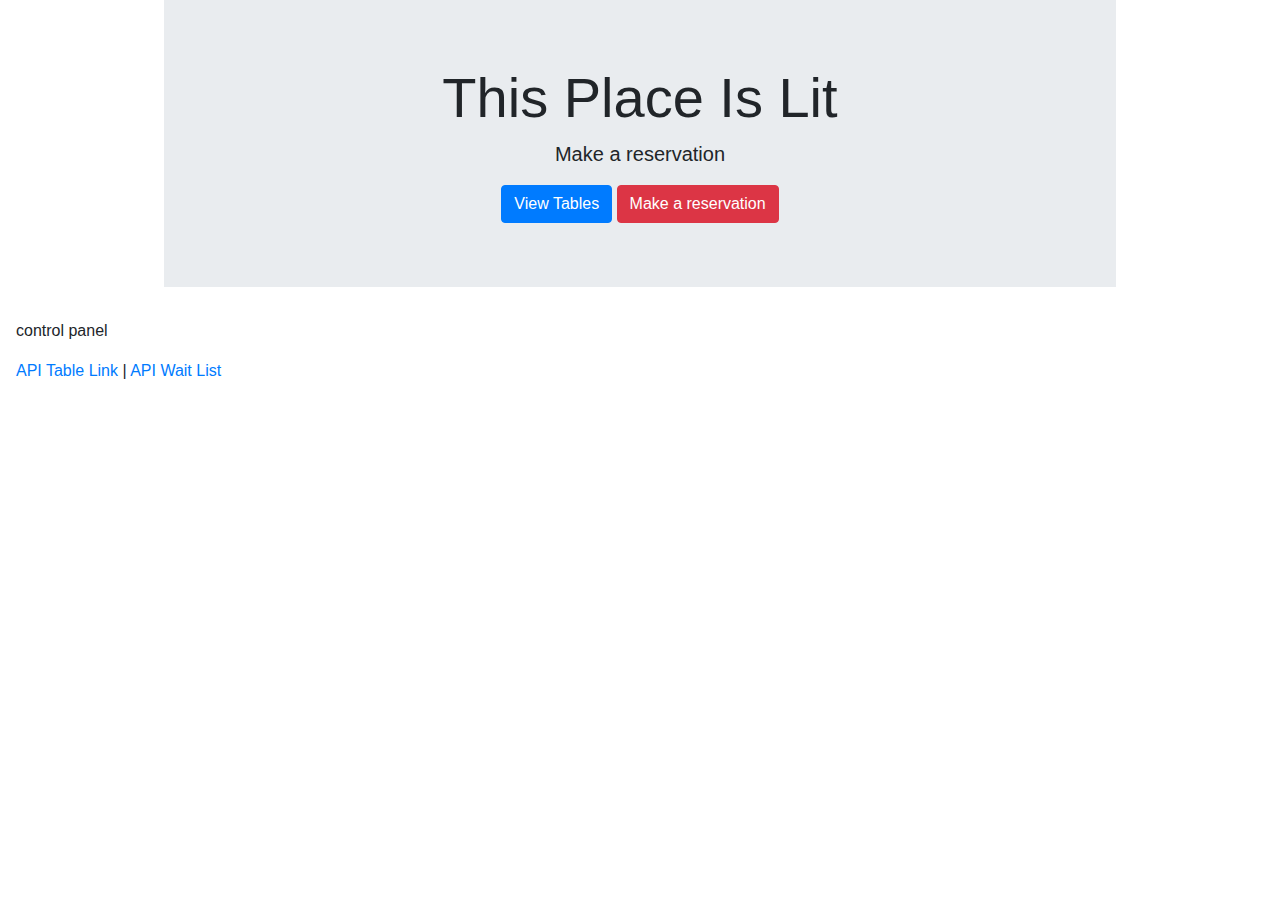
==== public/index.html @ 9a72f135 "changed path" ====
<!DOCTYPE html>
<html lang="en">
  <head>
    <meta charset="UTF-8" />
    <meta name="viewport" content="width=device-width, initial-scale=1.0" />
    <title>Welcome to This Place Lit!</title>
    <link
      rel="stylesheet"
      href="https://stackpath.bootstrapcdn.com/bootstrap/4.4.1/css/bootstrap.min.css"
      integrity="sha384-Vkoo8x4CGsO3+Hhxv8T/Q5PaXtkKtu6ug5TOeNV6gBiFeWPGFN9MuhOf23Q9Ifjh"
      crossorigin="anonymous"
    />
    <link
      rel="stylesheet"
      href="https://use.fontawesome.com/releases/v5.8.1/css/all.css"
      integrity="sha384-50oBUHEmvpQ+1lW4y57PTFmhCaXp0ML5d60M1M7uH2+nqUivzIebhndOJK28anvf"
      crossorigin="anonymous"
    />
    <link rel="stylesheet" type="text/css" href="style.css" />
  </head>
  <body>
    <div class="row">
      <div class="col-md-9 container-fluid">
        <div class="jumbotron jumbotron-fluid">
          <div class=" container">
            <h1 class=" text-center display-4">
              <i class="fas fa-fire"></i>

              This Place Is Lit
            </h1>
            <p class="text-center lead">Make a reservation</p>
            <div class="text-center">
              <a href="tables.html">
                <button class=" btn btn-primary">View Tables</button></a
              >
              <a href="reservations.html"
                ><button class="btn btn-danger">Make a reservation</button></a
              >
            </div>
          </div>
        </div>
      </div>
    </div>
    <div class="ml-3 master">
      <p>
        control panel
      </p>
      <a href="">API Table Link</a> | <a href=""> API Wait List</a>
    </div>
    <script src="./js/index.js"></script>
    <script src="https://ajax.googleapis.com/ajax/libs/jquery/3.4.1/jquery.min.js"></script>
  </body>
</html>
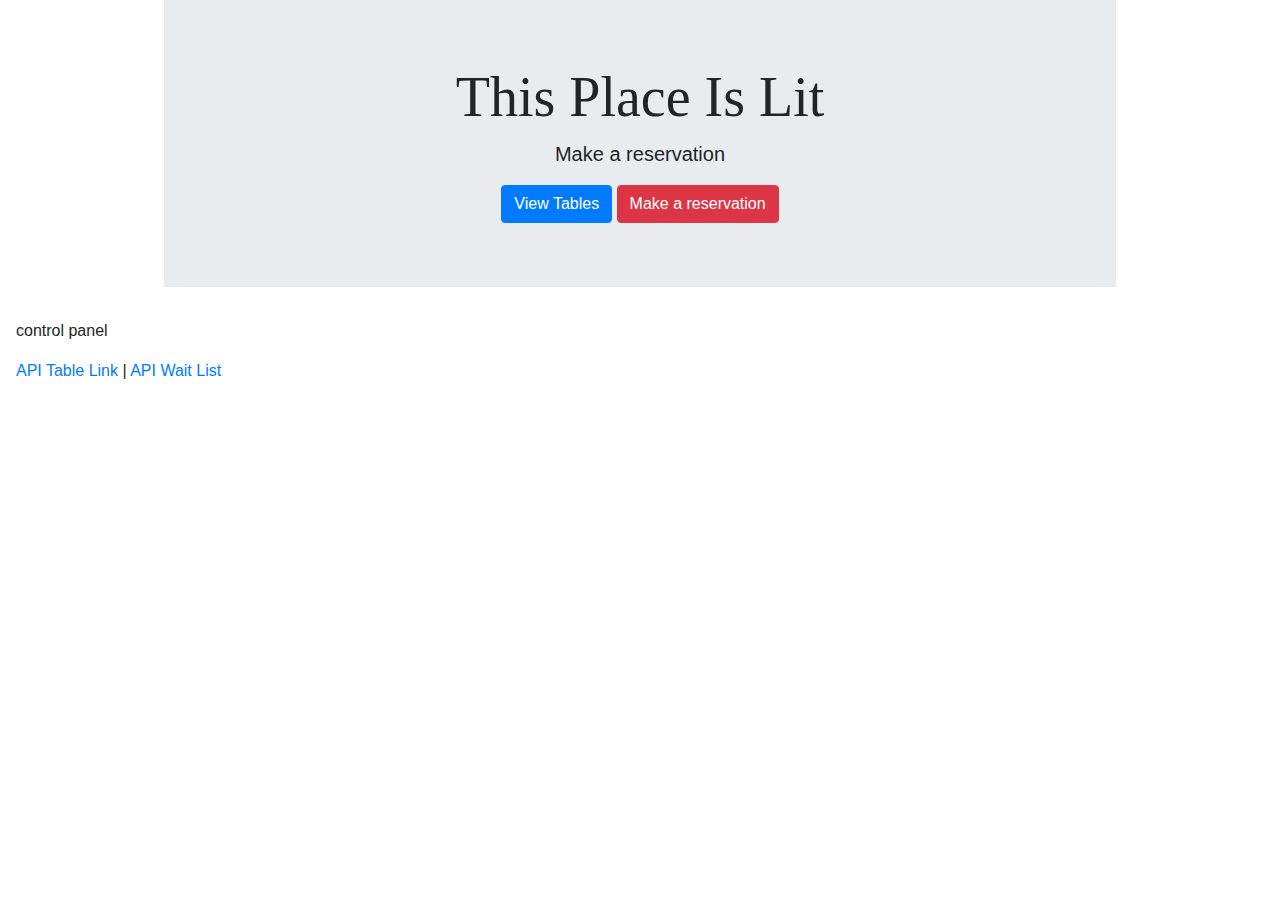
==== commit 688f475d: "added google fonts" ====
--- a/public/index.html
+++ b/public/index.html
@@ -16,6 +16,7 @@
       integrity="sha384-50oBUHEmvpQ+1lW4y57PTFmhCaXp0ML5d60M1M7uH2+nqUivzIebhndOJK28anvf"
       crossorigin="anonymous"
     />
+    <link href="https://fonts.googleapis.com/css?family=Homemade+Apple|Mukta:200&display=swap" rel="stylesheet">
     <link rel="stylesheet" type="text/css" href="style.css" />
   </head>
   <body>
@@ -23,7 +24,7 @@
       <div class="col-md-9 container-fluid">
         <div class="jumbotron jumbotron-fluid">
           <div class=" container">
-            <h1 class=" text-center display-4">
+            <h1 class=" title text-center display-4">
               <i class="fas fa-fire"></i>
 
               This Place Is Lit
@@ -47,7 +48,7 @@
       </p>
       <a href="">API Table Link</a> | <a href=""> API Wait List</a>
     </div>
-    <script src="./js/index.js"></script>
+    <script src="index.js"></script>
     <script src="https://ajax.googleapis.com/ajax/libs/jquery/3.4.1/jquery.min.js"></script>
   </body>
 </html>
--- a/public/style.css
+++ b/public/style.css
@@ -0,0 +1,3 @@
+.title {
+  font-family: 'Homemade Apple', cursive;
+}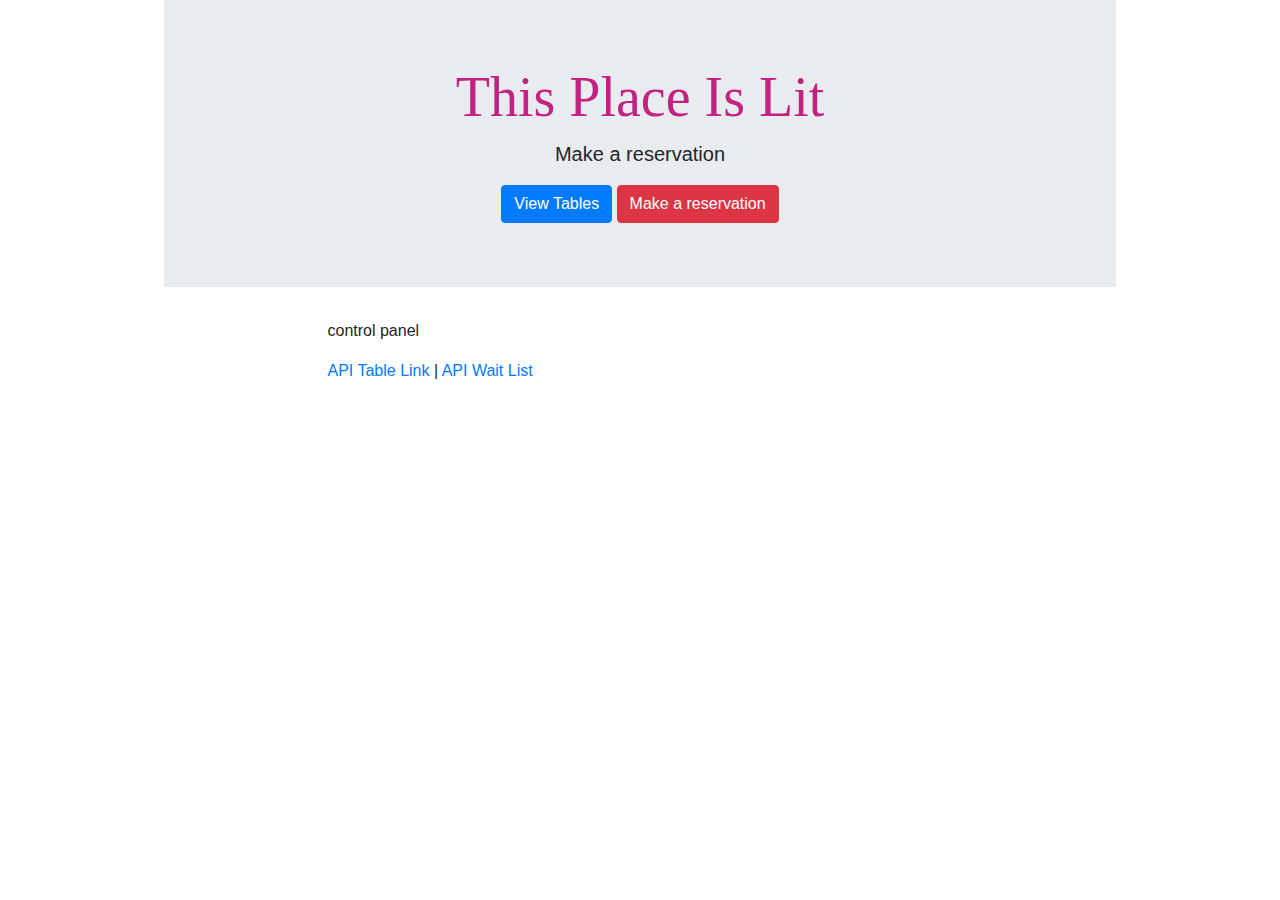
==== commit ee4278f6: "added styling to header" ====
--- a/public/index.html
+++ b/public/index.html
@@ -32,23 +32,26 @@
             <p class="text-center lead">Make a reservation</p>
             <div class="text-center">
               <a href="tables.html">
-                <button class=" btn btn-primary">View Tables</button></a
+                <button class=" btn btn-primary"><i class="fas fa-clipboard-list"></i> View Tables</button></a
               >
               <a href="reservations.html"
-                ><button class="btn btn-danger">Make a reservation</button></a
+                ><button class="btn btn-danger"><i class="far fa-credit-card"></i> Make a reservation</button></a
               >
             </div>
           </div>
         </div>
       </div>
     </div>
-    <div class="ml-3 master">
+    <div class="row">
+      <div class="col-md-3"></div>
+    <div class="col-md-3 master">
       <p>
         control panel
       </p>
       <a href="">API Table Link</a> | <a href=""> API Wait List</a>
     </div>
-    <script src="index.js"></script>
+    </div>
+    <script src="./js/index.js"></script>
     <script src="https://ajax.googleapis.com/ajax/libs/jquery/3.4.1/jquery.min.js"></script>
   </body>
 </html>
--- a/public/style.css
+++ b/public/style.css
@@ -1,3 +1,29 @@
 .title {
   font-family: 'Homemade Apple', cursive;
+}
+.title {
+  animation: inherit;
+}
+.title {
+  color: hsl(324, 70%, 45%);
+  animation: wheelHueColor 10s infinite;
+  /* background-color: currentColor; */
+}
+@supports (background-blend-mode: overlay) {
+  .title {
+    /* background-image: linear-gradient(45deg, white 10%, black 90%); */
+    background-blend-mode: overlay;
+  }
+}
+@keyframes wheelHueColor {
+  from, to { color: hsl(0, 91%, 49%); }
+  10%      { color: rgb(131, 8, 8); }
+  20%      { color: rgb(105, 5, 5); }
+  30%      { color: rgb(80, 7, 7); }
+  40%      { color: hsl(0, 90%, 12%); }
+  50%      { color: hsl(0, 100%, 2%); }
+  60%      { color: hsl(35, 90%, 15%); }
+  70%      { color: hsl(29, 72%, 40%); }
+  80%      { color: hsl(24, 94%, 52%); }
+  90%      { color: hsl(22, 79%, 43%); }
 }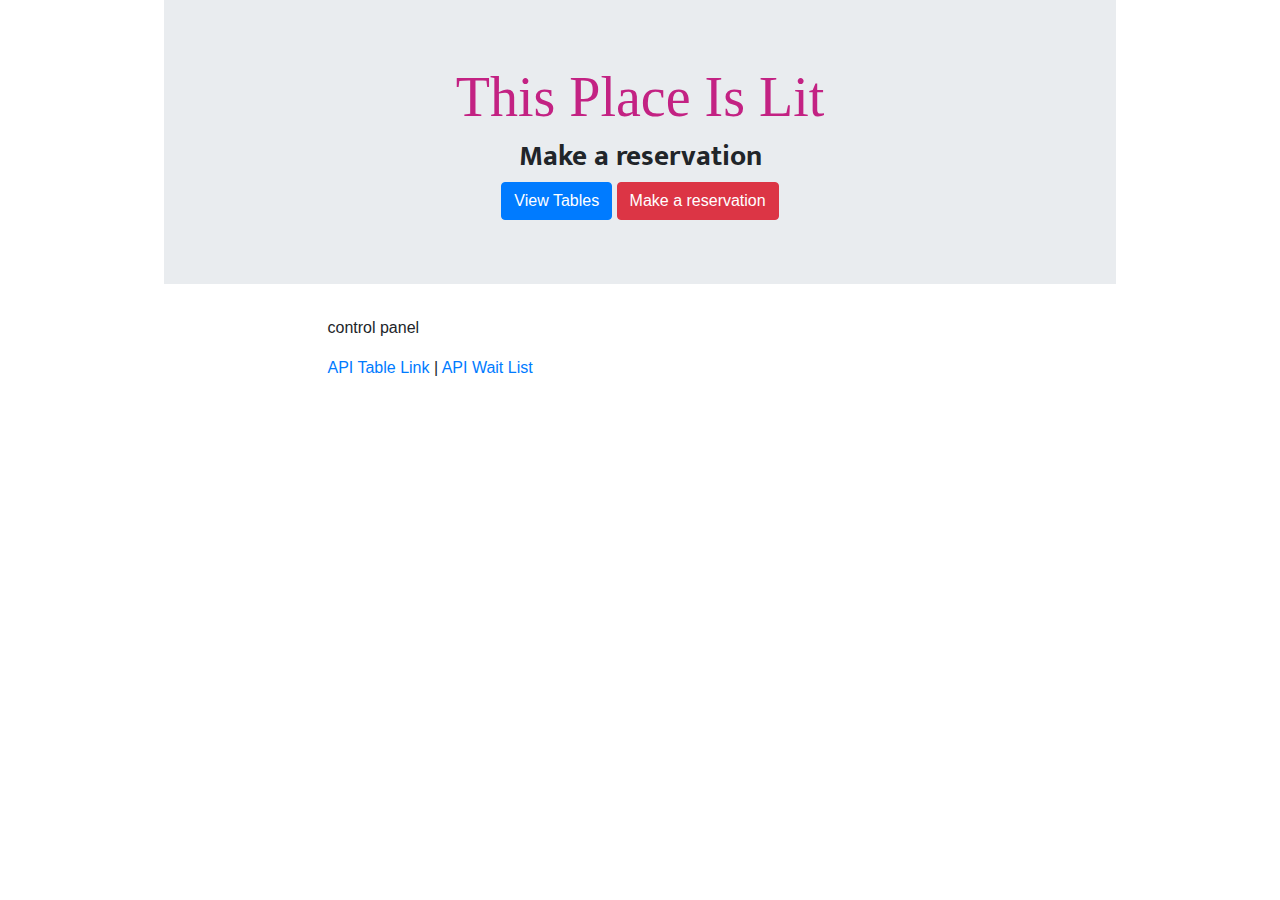
==== commit a720ddfd: "some styling changes" ====
--- a/public/index.html
+++ b/public/index.html
@@ -29,7 +29,7 @@
 
               This Place Is Lit
             </h1>
-            <p class="text-center lead">Make a reservation</p>
+            <h2 class="text-center lead">Make a reservation</h2>
             <div class="text-center">
               <a href="tables.html">
                 <button class=" btn btn-primary"><i class="fas fa-clipboard-list"></i> View Tables</button></a
@@ -51,7 +51,7 @@
       <a href="">API Table Link</a> | <a href=""> API Wait List</a>
     </div>
     </div>
+    <script src="https://ajax.googleapis.com/ajax/libs/jquery/3.4.1/jquery.min.js"></script>
     <script src="./js/index.js"></script>
-    <script src="https://ajax.googleapis.com/ajax/libs/jquery/3.4.1/jquery.min.js"></script>
   </body>
 </html>
--- a/public/style.css
+++ b/public/style.css
@@ -26,4 +26,9 @@
   70%      { color: hsl(29, 72%, 40%); }
   80%      { color: hsl(24, 94%, 52%); }
   90%      { color: hsl(22, 79%, 43%); }
+}
+.lead {
+  font-family: 'Mukta', sans-serif;
+  font-size: 29px;
+  font-weight: bold;
 }